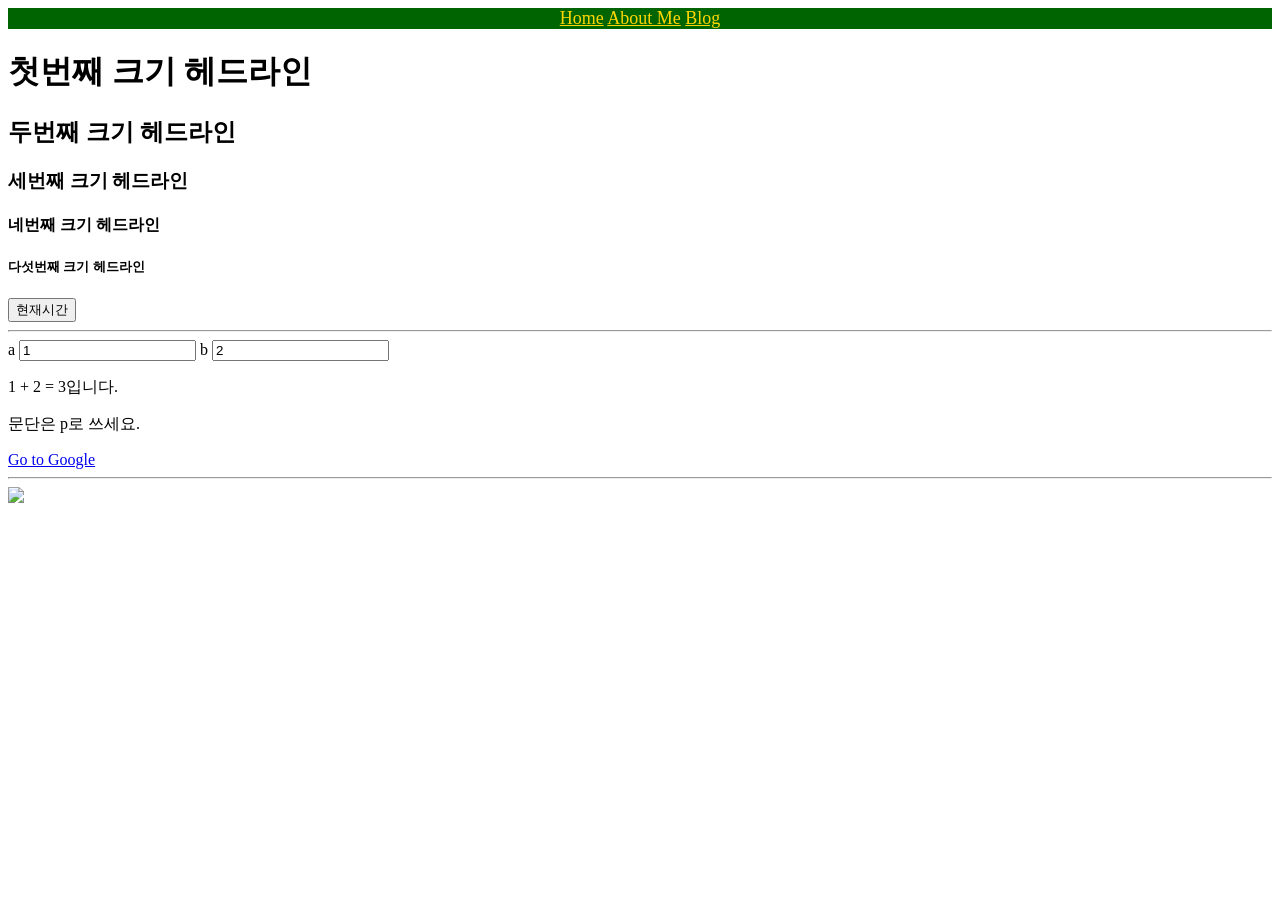
==== index.html @ 5fb19ae0 "Add files via upload 장고+부트스트랩 파이썬 웹개발 공부" ====
<!DOCTYPE html>
<html>
    <head>
        <title>안호찬의 홈페이지</title>
        <link href="./practice.css" rel="stylesheet" type="text/css">

        <script type="text/javascript" src="add_two_numbers.js"></script>
        <script type="text/javascript" src="what_time_is_it_now.js"></script>
    </head>
    <body>
        <nav>
            <a href="./index.html">Home</a>
            <a href="./about_me.html">About Me</a>
            <a href="./blog_list.html">Blog</a>
        </nav>

        <h1>첫번째 크기 헤드라인</h1>
        <h2>두번째 크기 헤드라인</h2>
        <h3>세번째 크기 헤드라인</h3>
        <h4>네번째 크기 헤드라인</h4>
        <h5>다섯번째 크기 헤드라인</h5>

        <button onclick="whattime()">현재시간</button>
        <hr />

        <label for="inputA">a</label>
        <input id="inputA" value=1 onkeyup="dosomething()">
        <label for="inputB">b</label>
        <input id="inputB" value=2 onkeyup="dosomething()">

        <p><span id="valueA">1</span> + <span id="valueB">2</span> = <span id="valueC">3</span>입니다.</p>

        <p>문단은 p로 쓰세요.</p>
        <a href="https://google.com">Go to Google</a>
        <hr/>
        <img src="./image/stay_funky.jpg" width="600px">
    </body>
</html>
---- practice.css ----
nav {background-color: darkgreen; font-size: large; text-align: center;}
nav a {color: gold;}
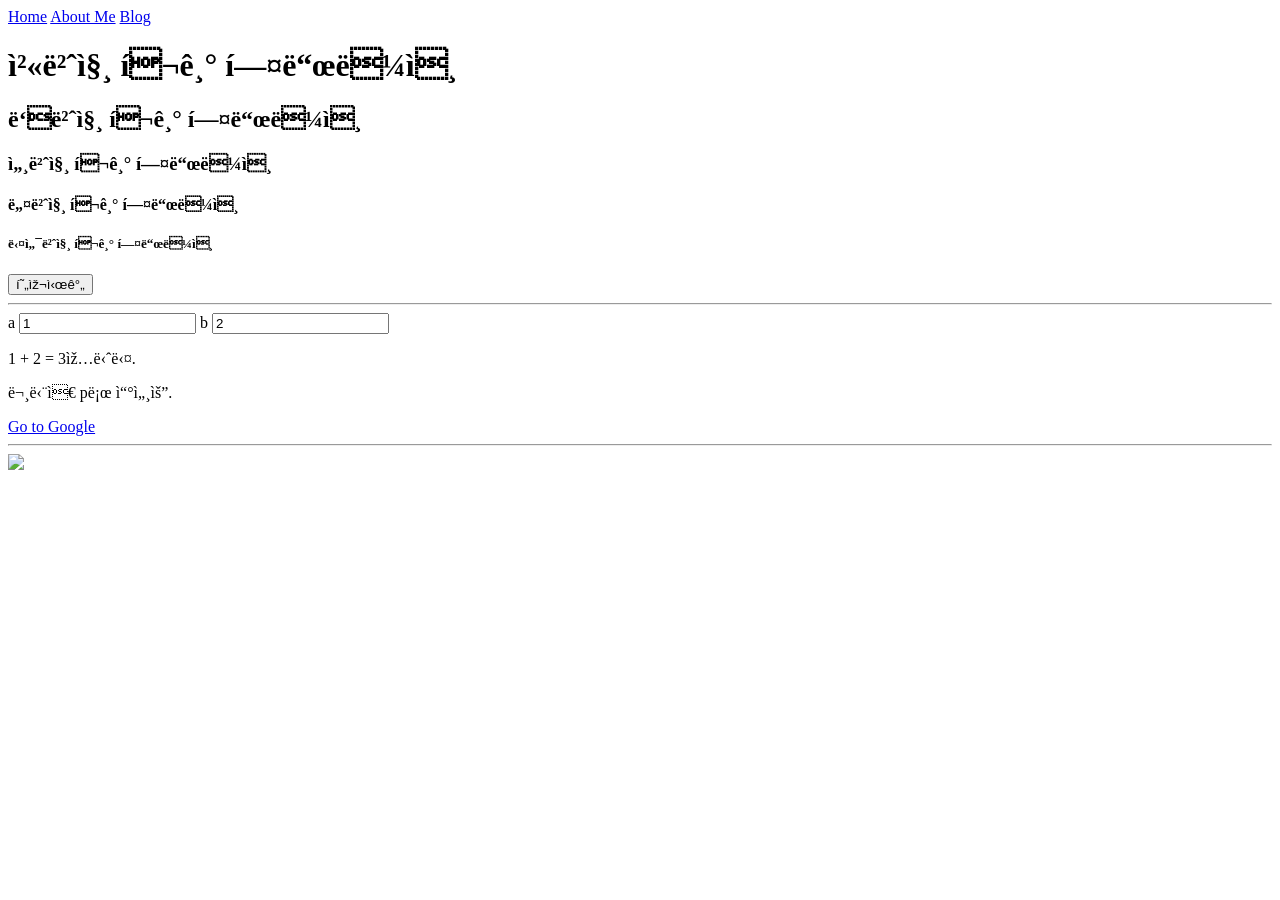
==== commit 41ce5d68: "Add files via upload" ====
--- a/index.html
+++ b/index.html
@@ -2,7 +2,7 @@
 <html>
     <head>
         <title>안호찬의 홈페이지</title>
-        <link href="./practice.css" rel="stylesheet" type="text/css">
+        <link href="./bootstrap5/css/bootstrap.min.css" rel="stylesheet" type="text/css">
 
         <script type="text/javascript" src="add_two_numbers.js"></script>
         <script type="text/javascript" src="what_time_is_it_now.js"></script>
@@ -34,5 +34,8 @@
         <a href="https://google.com">Go to Google</a>
         <hr/>
         <img src="./image/stay_funky.jpg" width="600px">
+
+        <script src="https://cdn.jsdelivr.net/npm/@popperjs/core@2.11.8/dist/umd/popper.min.js" integrity="sha384-I7E8VVD/ismYTF4hNIPjVp/Zjvgyol6VFvRkX/vR+Vc4jQkC+hVqc2pM8ODewa9r" crossorigin="anonymous"></script>
+        <script src="https://cdn.jsdelivr.net/npm/bootstrap@5.3.3/dist/js/bootstrap.min.js" integrity="sha384-0pUGZvbkm6XF6gxjEnlmuGrJXVbNuzT9qBBavbLwCsOGabYfZo0T0to5eqruptLy" crossorigin="anonymous"></script>
     </body>
 </html>
